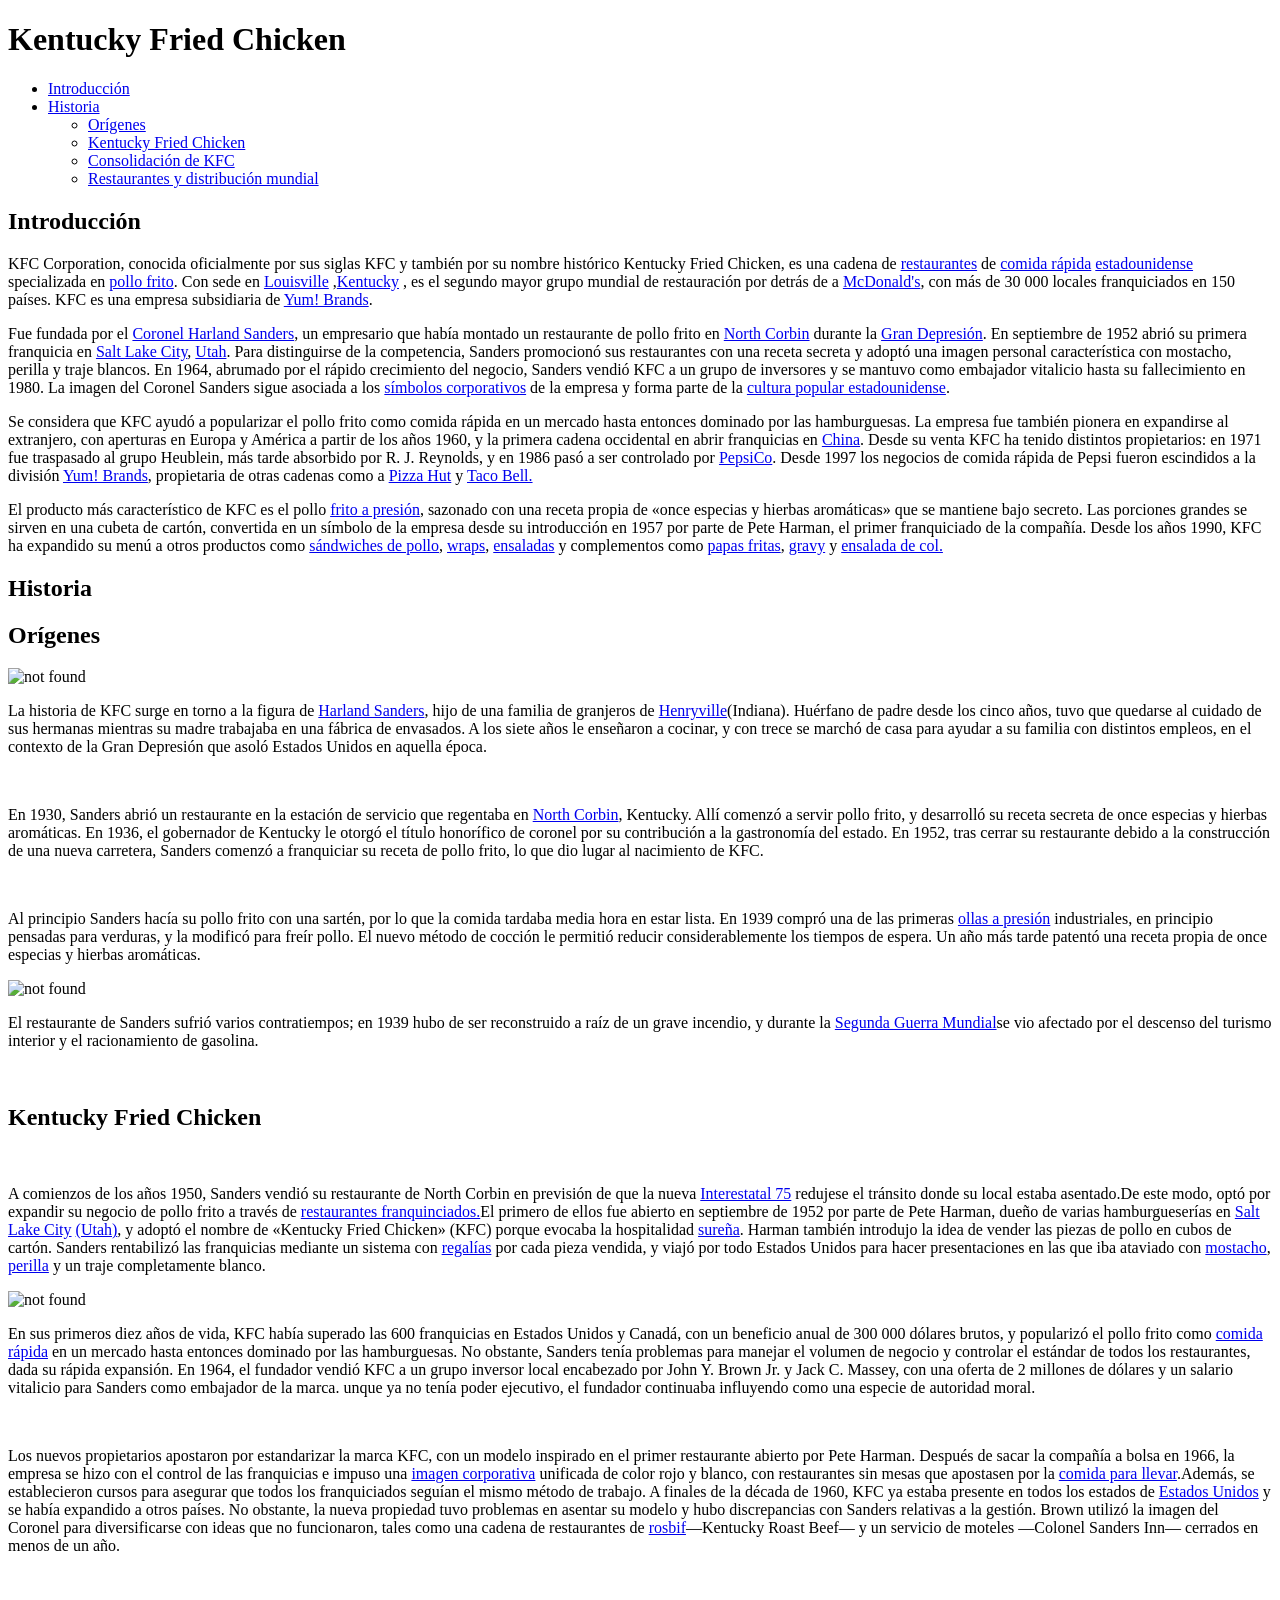
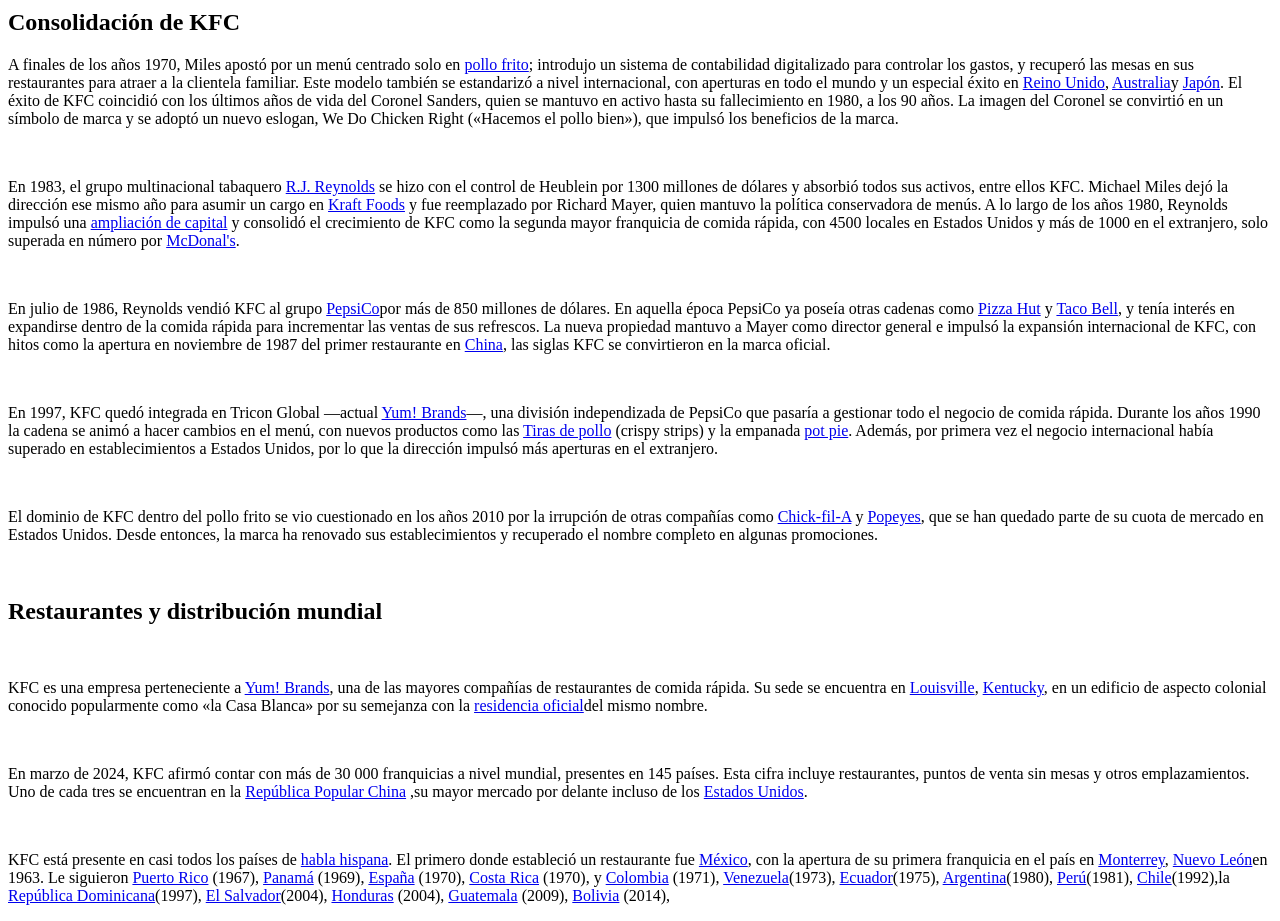
==== kfc.html @ 03c1836c "Agregar archivo HTML inicial con contenido sobre KFC" ====
<!DOCTYPE html>
<html lang="es">
<head>
    <meta charset="UTF-8">
    <meta name="viewport" content="width=device-width, initial-scale=1.0">
    <title>Document</title>
    <h1>Kentucky Fried Chicken</h1>
</head>
<body>
    <nav>
        <ul>
            <li><a href="#introduccion">Introducción</a></li>
            <li><a href="#historia">Historia</a></li>
            <ul>
                <li><a href="#orígenes">Orígenes</a></li>
                <li><a href="#kentucky-fried-chicken">Kentucky Fried Chicken</a></li>
                <li><a href="#consolidación-de-kfc">Consolidación de KFC</a></li>
                <li><a href="#restaurantes-y-distribución-mundial">Restaurantes y distribución mundial</a></li>
            </ul>
        </ul>
    </nav>
    <div>
    <section id="introduccion">
    <h2>Introducción</h2>
    <p>KFC Corporation, conocida oficialmente por sus siglas KFC y también por su nombre histórico Kentucky Fried Chicken, es una cadena de <a href="https://es.wikipedia.org/wiki/Restaurante">restaurantes</a> de <a href="https://es.wikipedia.org/wiki/Comida_r%C3%A1pida">comida rápida</a> <a href="https://es.wikipedia.org/wiki/Estados_Unidos">estadounidense</a> specializada en <a href="https://es.wikipedia.org/wiki/Pollo_frito">pollo frito</a>. Con sede en <a href="https://es.wikipedia.org/wiki/Louisville">Louisville</a> ,<a href="https://es.wikipedia.org/wiki/Kentucky">Kentucky</a> , es el segundo mayor grupo mundial de restauración por detrás de a <a href="https://es.wikipedia.org/wiki/McDonald%27s" target="_blank">McDonald's</a>, con más de 30 000 locales franquiciados en 150 países. KFC es una empresa subsidiaria de <a href="https://es.wikipedia.org/wiki/Yum!_Brands" target="_blank">Yum! Brands</a>.</p>

       <p>Fue fundada por el <a href="https://es.wikipedia.org/wiki/Coronel_Sanders">Coronel Harland Sanders</a>, un empresario que había montado un restaurante de pollo frito en <a href="https://es.wikipedia.org/wiki/North_Corbin_(Kentucky)">North Corbin</a> durante la <a href="https://es.wikipedia.org/wiki/Gran_Depresi%C3%B3n">Gran Depresión</a>. En septiembre de 1952 abrió su primera franquicia en <a href="https://es.wikipedia.org/wiki/Salt_Lake_City">Salt Lake City</a>, <a href="https://es.wikipedia.org/wiki/Utah">Utah</a>. Para distinguirse de la competencia, Sanders promocionó sus restaurantes con una receta secreta y adoptó una imagen personal característica con mostacho, perilla y traje blancos. En 1964, abrumado por el rápido crecimiento del negocio, Sanders vendió KFC a un grupo de inversores y se mantuvo como embajador vitalicio hasta su fallecimiento en 1980. La imagen del Coronel Sanders sigue asociada a los <a href="https://es.wikipedia.org/wiki/Imagen_corporativa">símbolos corporativos</a> de la empresa y forma parte de la <a href="https://es.wikipedia.org/wiki/Cultura_popular">cultura popular estadounidense</a>.

        <p>Se considera que KFC ayudó a popularizar el pollo frito como comida rápida en un mercado hasta entonces dominado por las hamburguesas.  La empresa fue también pionera en expandirse al extranjero, con aperturas en Europa y América a partir de los años 1960, y la primera cadena occidental en abrir franquicias en <a href="https://es.wikipedia.org/wiki/China">China</a>. Desde su venta KFC ha tenido distintos propietarios: en 1971 fue traspasado al grupo Heublein, más tarde absorbido por R. J. Reynolds, y en 1986 pasó a ser controlado por <a href="https://es.wikipedia.org/wiki/PepsiCo" target="_blank">PepsiCo</a>. Desde 1997 los negocios de comida rápida de Pepsi fueron escindidos a la división <a href="https://es.wikipedia.org/wiki/Yum!_Brands">Yum! Brands</a>, propietaria de otras cadenas como a <a href="https://es.wikipedia.org/wiki/Pizza_Hut" target="_blank">Pizza Hut</a> y <a href="https://es.wikipedia.org/wiki/Taco_Bell" target="_blank">Taco Bell.</a></p>
        <p>El producto más característico de KFC es el pollo <a href="https://es.wikipedia.org/wiki/Fritura_a_presi%C3%B3n">frito a presión</a>, sazonado con una receta propia de «once especias y hierbas aromáticas» que se mantiene bajo secreto. Las porciones grandes se sirven en una cubeta de cartón, convertida en un símbolo de la empresa desde su introducción en 1957 por parte de Pete Harman, el primer franquiciado de la compañía. Desde los años 1990, KFC ha expandido su menú a otros productos como <a href="https://es.wikipedia.org/wiki/S%C3%A1ndwich">sándwiches de pollo</a>, <a href="https://es.wikipedia.org/wiki/Wrap">wraps</a>, <a href="https://es.wikipedia.org/wiki/Ensalada">ensaladas</a> y complementos como <a href="https://es.wikipedia.org/wiki/Papas_fritas">papas fritas</a>, <a href="https://es.wikipedia.org/wiki/Gravy">gravy</a> y <a href="https://es.wikipedia.org/wiki/Coleslaw">ensalada de col.</a></p>
        </div>
        <div>
        <section id="historia">
        <h1>Historia</h1>
        <h2>Orígenes</h2>
        <img src="https://upload.wikimedia.org/wikipedia/commons/d/d6/Col._Harland_Sanders%27_Portrait_Commissioned_by_Winston_L._Shelton.jpg?utm_source=es.wikipedia.org&utm_campaign=index&utm_content=original" alt="not found">
        <p>La historia de KFC surge en torno a la figura de <a href="https://es.wikipedia.org/wiki/Coronel_Sanders">Harland Sanders</a>, hijo de una familia de granjeros de <a href="https://es.wikipedia.org/wiki/Henryville_(Indiana)">Henryville</a>(Indiana). Huérfano de padre desde los cinco años, tuvo que quedarse al cuidado de sus hermanas mientras su madre trabajaba en una fábrica de envasados. A los siete años le enseñaron a cocinar, y con trece se marchó de casa para ayudar a su familia con distintos empleos, en el contexto de la Gran Depresión que asoló Estados Unidos en aquella época.</p>
        <br>
        <p>En 1930, Sanders abrió un restaurante en la estación de servicio que regentaba en <a href="https://es.wikipedia.org/wiki/North_Corbin_(Kentucky)">North Corbin</a>, Kentucky. Allí comenzó a servir pollo frito, y desarrolló su receta secreta de once especias y hierbas aromáticas. En 1936, el gobernador de Kentucky le otorgó el título honorífico de coronel por su contribución a la gastronomía del estado. En 1952, tras cerrar su restaurante debido a la construcción de una nueva carretera, Sanders comenzó a franquiciar su receta de pollo frito, lo que dio lugar al nacimiento de KFC.</p>
        <br>
        <p>Al principio Sanders hacía su pollo frito con una sartén, por lo que la comida tardaba media hora en estar lista. En 1939 compró una de las primeras <a href="https://es.wikipedia.org/wiki/Olla_a_presi%C3%B3n">ollas a presión</a> industriales, en principio pensadas para verduras, y la modificó para freír pollo. El nuevo método de cocción le permitió reducir considerablemente los tiempos de espera. Un año más tarde patentó una receta propia de once especias y hierbas aromáticas. </p> <img src="https://thumb.wikimedia.org/wikipedia/commons/thumb/b/b1/Col_Sanders_Restaurant.png/250px-Col_Sanders_Restaurant.png?utm_source=es.wikipedia.org&utm_campaign=parser&utm_content=thumbnail" alt="not found">
        <br>
        <p>El restaurante de Sanders sufrió varios contratiempos; en 1939 hubo de ser reconstruido a raíz de un grave incendio, y durante la <a href="https://es.wikipedia.org/wiki/Segunda_Guerra_Mundial">Segunda Guerra Mundial</a>se vio afectado por el descenso del turismo interior y el racionamiento de gasolina.</p>
        <br>
        </section>
        </div>
        <div>
        <section id="kentucky-fried-chicken">
        <h2>Kentucky Fried Chicken</h2>
        <br>
        <p>A comienzos de los años 1950, Sanders vendió su restaurante de North Corbin en previsión de que la nueva <a href="https://es.wikipedia.org/wiki/Interestatal_75">Interestatal 75</a> redujese el tránsito donde su local estaba asentado.De este modo, optó por expandir su negocio de pollo frito a través de <a href="https://es.wikipedia.org/wiki/Franquicia">restaurantes franquinciados.</a>El primero de ellos fue abierto en septiembre de 1952 por parte de Pete Harman, dueño de varias hamburgueserías en <a href="https://es.wikipedia.org/wiki/Salt_Lake_City">Salt Lake City</a> <a href="https://es.wikipedia.org/wiki/Utah">(Utah)</a>, y adoptó el nombre de «Kentucky Fried Chicken» (KFC) porque evocaba la hospitalidad <a href="https://es.wikipedia.org/wiki/Sur_de_Estados_Unidos">sureña</a>. Harman también introdujo la idea de vender las piezas de pollo en cubos de cartón. Sanders rentabilizó las franquicias mediante un sistema con <a href="https://es.wikipedia.org/wiki/Regal%C3%ADa">regalías</a> por cada pieza vendida, y viajó por todo Estados Unidos para hacer presentaciones en las que iba ataviado con <a href="https://es.wikipedia.org/wiki/Bigote">mostacho</a>, <a href="https://es.wikipedia.org/wiki/Perilla">perilla</a> y un traje completamente blanco.</p> <img src="https://thumb.wikimedia.org/wikipedia/commons/thumb/e/ed/Thebigchicken.jpg/330px-Thebigchicken.jpg?utm_source=es.wikipedia.org&utm_campaign=parser&utm_content=thumbnail" alt="not found">
        <br>
        <p>En sus primeros diez años de vida, KFC había superado las 600 franquicias en Estados Unidos y Canadá, con un beneficio anual de 300 000 dólares brutos, y popularizó el pollo frito como <a href="https://es.wikipedia.org/wiki/Comida_r%C3%A1pida">comida rápida</a> en un mercado hasta entonces dominado por las hamburguesas. No obstante, Sanders tenía problemas para manejar el volumen de negocio y controlar el estándar de todos los restaurantes, dada su rápida expansión. En 1964, el fundador vendió KFC a un grupo inversor local encabezado por John Y. Brown Jr. y Jack C. Massey, con una oferta de 2 millones de dólares y un salario vitalicio para Sanders como embajador de la marca. unque ya no tenía poder ejecutivo, el fundador continuaba influyendo como una especie de autoridad moral.</p>
        <br>
        <p>Los nuevos propietarios apostaron por estandarizar la marca KFC, con un modelo inspirado en el primer restaurante abierto por Pete Harman. Después de sacar la compañía a bolsa en 1966, la empresa se hizo con el control de las franquicias e impuso una <a href="https://es.wikipedia.org/wiki/Imagen_corporativa">imagen corporativa</a> unificada de color rojo y blanco, con restaurantes sin mesas que apostasen por la <a href="https://es.wikipedia.org/wiki/Comida_para_llevar">comida para llevar</a>.Además, se establecieron cursos para asegurar que todos los franquiciados seguían el mismo método de trabajo. A finales de la década de 1960, KFC ya estaba presente en todos los estados de <a href="https://es.wikipedia.org/wiki/Estados_Unidos">Estados Unidos</a> y se había expandido a otros países. No obstante, la nueva propiedad tuvo problemas en asentar su modelo y hubo discrepancias con Sanders relativas a la gestión. Brown utilizó la imagen del Coronel para diversificarse con ideas que no funcionaron, tales como una cadena de restaurantes de <a href="https://es.wikipedia.org/wiki/Rosbif">rosbif</a>—Kentucky Roast Beef— y un servicio de moteles —Colonel Sanders Inn— cerrados en menos de un año. </p>
        <br>
        <h2>Consolidación de KFC</h2>
        <p>A finales de los años 1970, Miles apostó por un menú centrado solo en <a href="https://es.wikipedia.org/wiki/Pollo_frito">pollo frito</a>; introdujo un sistema de contabilidad digitalizado para controlar los gastos, y recuperó las mesas en sus restaurantes para atraer a la clientela familiar. Este modelo también se estandarizó a nivel internacional, con aperturas en todo el mundo y un especial éxito en <a href="https://es.wikipedia.org/wiki/Reino_Unido">Reino Unido</a>, <a href="https://es.wikipedia.org/wiki/Australia">Australia</a>y <a href="https://es.wikipedia.org/wiki/Jap%C3%B3n">Japón</a>. El éxito de KFC coincidió con los últimos años de vida del Coronel Sanders, quien se mantuvo en activo hasta su fallecimiento en 1980, a los 90 años. La imagen del Coronel se convirtió en un símbolo de marca y se adoptó un nuevo eslogan, We Do Chicken Right («Hacemos el pollo bien»), que impulsó los beneficios de la marca.</p>
        <br>
        <p>En 1983, el grupo multinacional tabaquero <a href="https://es.wikipedia.org/wiki/R._J._Reynolds_Tobacco_Company">R.J. Reynolds</a> se hizo con el control de Heublein por 1300 millones de dólares y absorbió todos sus activos, entre ellos KFC. Michael Miles dejó la dirección ese mismo año para asumir un cargo en <a href="https://es.wikipedia.org/wiki/Kraft_Foods">Kraft Foods</a> y fue reemplazado por Richard Mayer, quien mantuvo la política conservadora de menús. A lo largo de los años 1980, Reynolds impulsó una <a href="https://es.wikipedia.org/wiki/Ampliaci%C3%B3n_de_capital">ampliación de capital</a> y consolidó el crecimiento de KFC como la segunda mayor franquicia de comida rápida, con 4500 locales en Estados Unidos y más de 1000 en el extranjero, solo superada en número por <a href="https://es.wikipedia.org/wiki/McDonald's">McDonal's</a>.</p>
        <br>
        <p>En julio de 1986, Reynolds vendió KFC al grupo <a href="https://es.wikipedia.org/wiki/PepsiCo">PepsiCo</a>por más de 850 millones de dólares. En aquella época PepsiCo ya poseía otras cadenas como <a href="https://es.wikipedia.org/wiki/Pizza_Hut">Pizza Hut</a> y <a href="https://es.wikipedia.org/wiki/Taco_Bell">Taco Bell</a>, y tenía interés en expandirse dentro de la comida rápida para incrementar las ventas de sus refrescos. La nueva propiedad mantuvo a Mayer como director general e impulsó la expansión internacional de KFC, con hitos como la apertura en noviembre de 1987 del primer restaurante en <a href="https://es.wikipedia.org/wiki/Rep%C3%BAblica_Popular_China">China</a>, las siglas KFC se convirtieron en la marca oficial.</p>
        <br>
        <p>En 1997, KFC quedó integrada en Tricon Global —actual <a href="https://es.wikipedia.org/wiki/Yum!_Brands">Yum! Brands</a>—, una división independizada de PepsiCo que pasaría a gestionar todo el negocio de comida rápida. Durante los años 1990 la cadena se animó a hacer cambios en el menú, con nuevos productos como las <a href="https://es.wikipedia.org/wiki/Tiras_de_pollo">Tiras de pollo</a> (crispy strips) y la empanada <a href="https://es.wikipedia.org/wiki/Pot_pie">pot pie</a>. Además, por primera vez el negocio internacional había superado en establecimientos a Estados Unidos, por lo que la dirección impulsó más aperturas en el extranjero.</p>
        <br>
        <p>El dominio de KFC dentro del pollo frito se vio cuestionado en los años 2010 por la irrupción de otras compañías como <a href="https://es.wikipedia.org/wiki/Chick-fil-A">Chick-fil-A</a> y <a href="https://es.wikipedia.org/wiki/Popeyes">Popeyes</a>, que se han quedado parte de su cuota de mercado en Estados Unidos. Desde entonces, la marca ha renovado sus establecimientos y recuperado el nombre completo en algunas promociones.</p>
        <br>
        </div>
        <section id="restaurantes-y-distribución-mundial">
        <h2>Restaurantes y distribución mundial</h2>
        <br>
        <p>KFC es una empresa perteneciente a <a href="https://es.wikipedia.org/wiki/Yum!_Brands">Yum! Brands</a>, una de las mayores compañías de restaurantes de comida rápida. Su sede se encuentra en <a href="https://es.wikipedia.org/wiki/Louisville">Louisville</a>, <a href="https://es.wikipedia.org/wiki/Kentucky">Kentucky</a>, en un edificio de aspecto colonial conocido popularmente como «la Casa Blanca» por su semejanza con la <a href="https://es.wikipedia.org/wiki/Casa_Blanca">residencia oficial</a>del mismo nombre.</p>
        <br>
        <p>En marzo de 2024, KFC afirmó contar con más de 30 000 franquicias a nivel mundial, presentes en 145 países.  Esta cifra incluye restaurantes, puntos de venta sin mesas y otros emplazamientos. Uno de cada tres se encuentran en la <a href="https://es.wikipedia.org/wiki/Rep%C3%BAblica_Popular_China">República Popular China</a> ,su mayor mercado por delante incluso de los <a href="https://es.wikipedia.org/wiki/Estados_Unidos">Estados Unidos</a>.</p>
        <br>
        <p>KFC está presente en casi todos los países de <a href="https://es.wikipedia.org/wiki/Idioma_espa%C3%B1ol">habla hispana</a>. El primero donde estableció un restaurante fue <a href="https://es.wikipedia.org/wiki/M%C3%A9xico">México</a>, con la apertura de su primera franquicia en el país en <a href="https://es.wikipedia.org/wiki/Monterrey">Monterrey</a>, <a href="https://es.wikipedia.org/wiki/Nuevo_Le%C3%B3n">Nuevo León</a>en 1963.  Le siguieron <a href="https://es.wikipedia.org/wiki/Puerto_Rico">Puerto Rico</a> (1967), <a href="https://es.wikipedia.org/wiki/Panam%C3%A1">Panamá</a> (1969), <a href="https://es.wikipedia.org/wiki/Espa%C3%B1a">España</a> (1970), <a href="https://es.wikipedia.org/wiki/Costa_Rica">Costa Rica</a> (1970), y <a href="https://es.wikipedia.org/wiki/Colombia">Colombia</a> (1971), <a href="https://es.wikipedia.org/wiki/Venezuela">Venezuela</a>(1973), <a href="https://es.wikipedia.org/wiki/Ecuador">Ecuador</a>(1975), <a href="https://es.wikipedia.org/wiki/Argentina">Argentina</a>(1980), <a href="https://es.wikipedia.org/wiki/Per%C3%BA">Perú</a>(1981), <a href="https://es.wikipedia.org/wiki/Chile">Chile</a>(1992),la <a href="https://es.wikipedia.org/wiki/Rep%C3%BAblica_Dominicana">República Dominicana</a>(1997), <a href="https://es.wikipedia.org/wiki/El_Salvador">El Salvador</a>(2004), <a href="https://es.wikipedia.org/wiki/Honduras">Honduras</a> (2004), <a href="https://es.wikipedia.org/wiki/Guatemala">Guatemala</a> (2009), <a href="https://es.wikipedia.org/wiki/Bolivia">Bolivia</a> (2014), </p>
        </section>
        </div>
    </p>
</body>
</html>
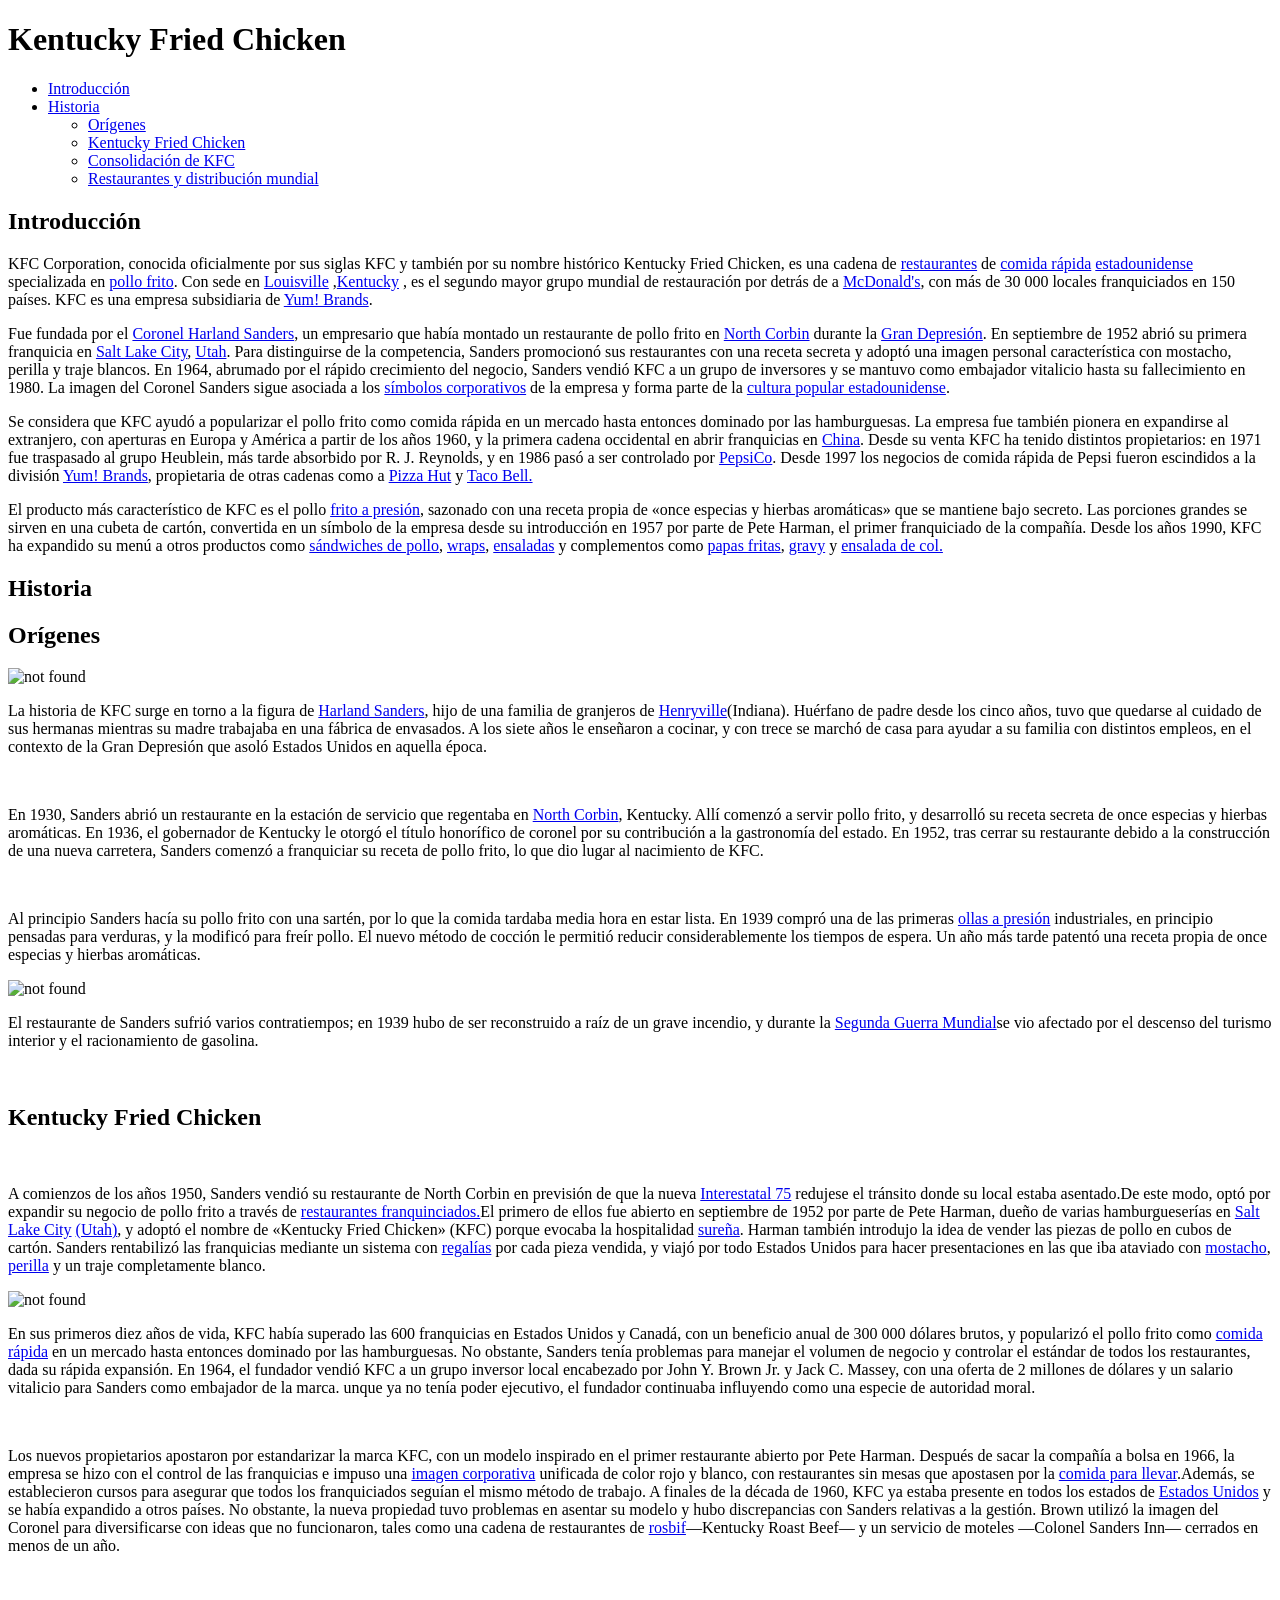
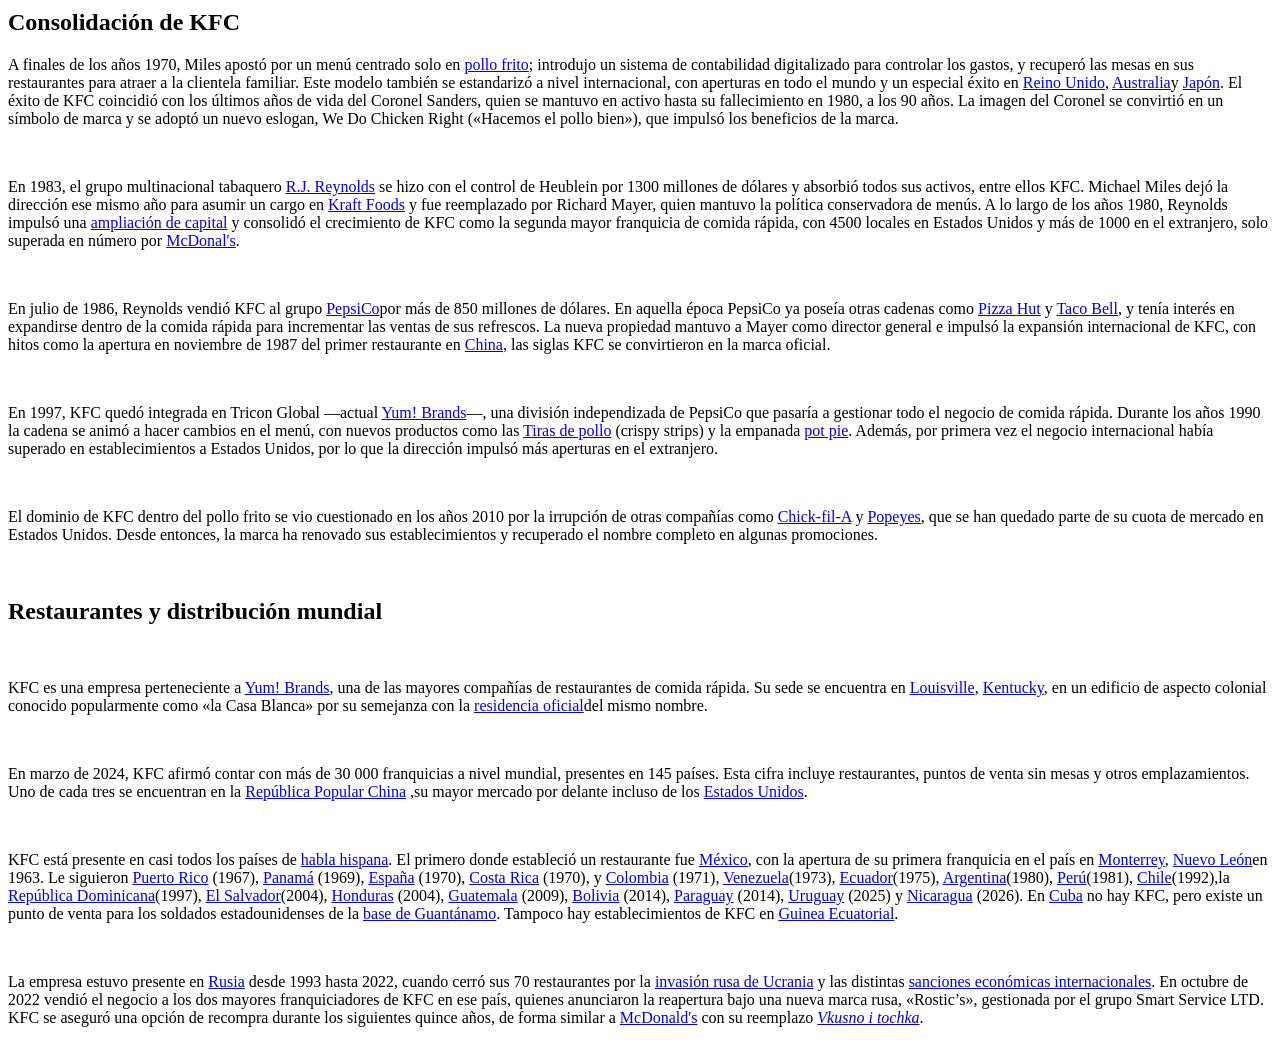
==== commit ba3f02de: "Actualizar contenido sobre la presencia de KFC en países de habla hispana y su situación en Rusia" ====
--- a/kfc.html
+++ b/kfc.html
@@ -73,7 +73,9 @@
         <br>
         <p>En marzo de 2024, KFC afirmó contar con más de 30 000 franquicias a nivel mundial, presentes en 145 países.  Esta cifra incluye restaurantes, puntos de venta sin mesas y otros emplazamientos. Uno de cada tres se encuentran en la <a href="https://es.wikipedia.org/wiki/Rep%C3%BAblica_Popular_China">República Popular China</a> ,su mayor mercado por delante incluso de los <a href="https://es.wikipedia.org/wiki/Estados_Unidos">Estados Unidos</a>.</p>
         <br>
-        <p>KFC está presente en casi todos los países de <a href="https://es.wikipedia.org/wiki/Idioma_espa%C3%B1ol">habla hispana</a>. El primero donde estableció un restaurante fue <a href="https://es.wikipedia.org/wiki/M%C3%A9xico">México</a>, con la apertura de su primera franquicia en el país en <a href="https://es.wikipedia.org/wiki/Monterrey">Monterrey</a>, <a href="https://es.wikipedia.org/wiki/Nuevo_Le%C3%B3n">Nuevo León</a>en 1963.  Le siguieron <a href="https://es.wikipedia.org/wiki/Puerto_Rico">Puerto Rico</a> (1967), <a href="https://es.wikipedia.org/wiki/Panam%C3%A1">Panamá</a> (1969), <a href="https://es.wikipedia.org/wiki/Espa%C3%B1a">España</a> (1970), <a href="https://es.wikipedia.org/wiki/Costa_Rica">Costa Rica</a> (1970), y <a href="https://es.wikipedia.org/wiki/Colombia">Colombia</a> (1971), <a href="https://es.wikipedia.org/wiki/Venezuela">Venezuela</a>(1973), <a href="https://es.wikipedia.org/wiki/Ecuador">Ecuador</a>(1975), <a href="https://es.wikipedia.org/wiki/Argentina">Argentina</a>(1980), <a href="https://es.wikipedia.org/wiki/Per%C3%BA">Perú</a>(1981), <a href="https://es.wikipedia.org/wiki/Chile">Chile</a>(1992),la <a href="https://es.wikipedia.org/wiki/Rep%C3%BAblica_Dominicana">República Dominicana</a>(1997), <a href="https://es.wikipedia.org/wiki/El_Salvador">El Salvador</a>(2004), <a href="https://es.wikipedia.org/wiki/Honduras">Honduras</a> (2004), <a href="https://es.wikipedia.org/wiki/Guatemala">Guatemala</a> (2009), <a href="https://es.wikipedia.org/wiki/Bolivia">Bolivia</a> (2014), </p>
+        <p>KFC está presente en casi todos los países de <a href="https://es.wikipedia.org/wiki/Idioma_espa%C3%B1ol">habla hispana</a>. El primero donde estableció un restaurante fue <a href="https://es.wikipedia.org/wiki/M%C3%A9xico">México</a>, con la apertura de su primera franquicia en el país en <a href="https://es.wikipedia.org/wiki/Monterrey">Monterrey</a>, <a href="https://es.wikipedia.org/wiki/Nuevo_Le%C3%B3n">Nuevo León</a>en 1963.  Le siguieron <a href="https://es.wikipedia.org/wiki/Puerto_Rico">Puerto Rico</a> (1967), <a href="https://es.wikipedia.org/wiki/Panam%C3%A1">Panamá</a> (1969), <a href="https://es.wikipedia.org/wiki/Espa%C3%B1a">España</a> (1970), <a href="https://es.wikipedia.org/wiki/Costa_Rica">Costa Rica</a> (1970), y <a href="https://es.wikipedia.org/wiki/Colombia">Colombia</a> (1971), <a href="https://es.wikipedia.org/wiki/Venezuela">Venezuela</a>(1973), <a href="https://es.wikipedia.org/wiki/Ecuador">Ecuador</a>(1975), <a href="https://es.wikipedia.org/wiki/Argentina">Argentina</a>(1980), <a href="https://es.wikipedia.org/wiki/Per%C3%BA">Perú</a>(1981), <a href="https://es.wikipedia.org/wiki/Chile">Chile</a>(1992),la <a href="https://es.wikipedia.org/wiki/Rep%C3%BAblica_Dominicana">República Dominicana</a>(1997), <a href="https://es.wikipedia.org/wiki/El_Salvador">El Salvador</a>(2004), <a href="https://es.wikipedia.org/wiki/Honduras">Honduras</a> (2004), <a href="https://es.wikipedia.org/wiki/Guatemala">Guatemala</a> (2009), <a href="https://es.wikipedia.org/wiki/Bolivia">Bolivia</a> (2014), <a href="https://es.wikipedia.org/wiki/Paraguay">Paraguay</a> (2014), <a href="https://es.wikipedia.org/wiki/Uruguay">Uruguay</a> (2025) y <a href="https://es.wikipedia.org/wiki/Nicaragua">Nicaragua</a> (2026). En <a href="https://es.wikipedia.org/wiki/Cuba">Cuba</a> no hay KFC, pero existe un punto de venta para los soldados estadounidenses de la <a href="https://es.wikipedia.org/wiki/Base_Naval_de_la_Bah%C3%ADa_de_Guant%C3%A1namo">base de Guantánamo</a>. Tampoco hay establecimientos de KFC en <a href="https://es.wikipedia.org/wiki/Guinea_Ecuatorial">Guinea Ecuatorial</a>.</p>
+        <br>
+        <p>La empresa estuvo presente en <a href="https://es.wikipedia.org/wiki/Rusia">Rusia</a> desde 1993 hasta 2022, cuando cerró sus 70 restaurantes por la <a href="https://es.wikipedia.org/wiki/Guerra_ruso-ucraniana">invasión rusa de Ucrania</a> y las distintas <a href="https://es.wikipedia.org/wiki/Sanciones_internacionales_durante_la_guerra_ruso-ucraniana">sanciones económicas internacionales</a>.  En octubre de 2022 vendió el negocio a los dos mayores franquiciadores de KFC en ese país, quienes anunciaron la reapertura bajo una nueva marca rusa, «Rostic’s», gestionada por el grupo Smart Service LTD. KFC se aseguró una opción de recompra durante los siguientes quince años, de forma similar a <a href="https://es.wikipedia.org/wiki/McDonald's">McDonald's</a> con su reemplazo <a href="https://es.wikipedia.org/wiki/Vkusno_i_tochka"><em>Vkusno i tochka</em></a>.</p>
         </section>
         </div>
     </p>
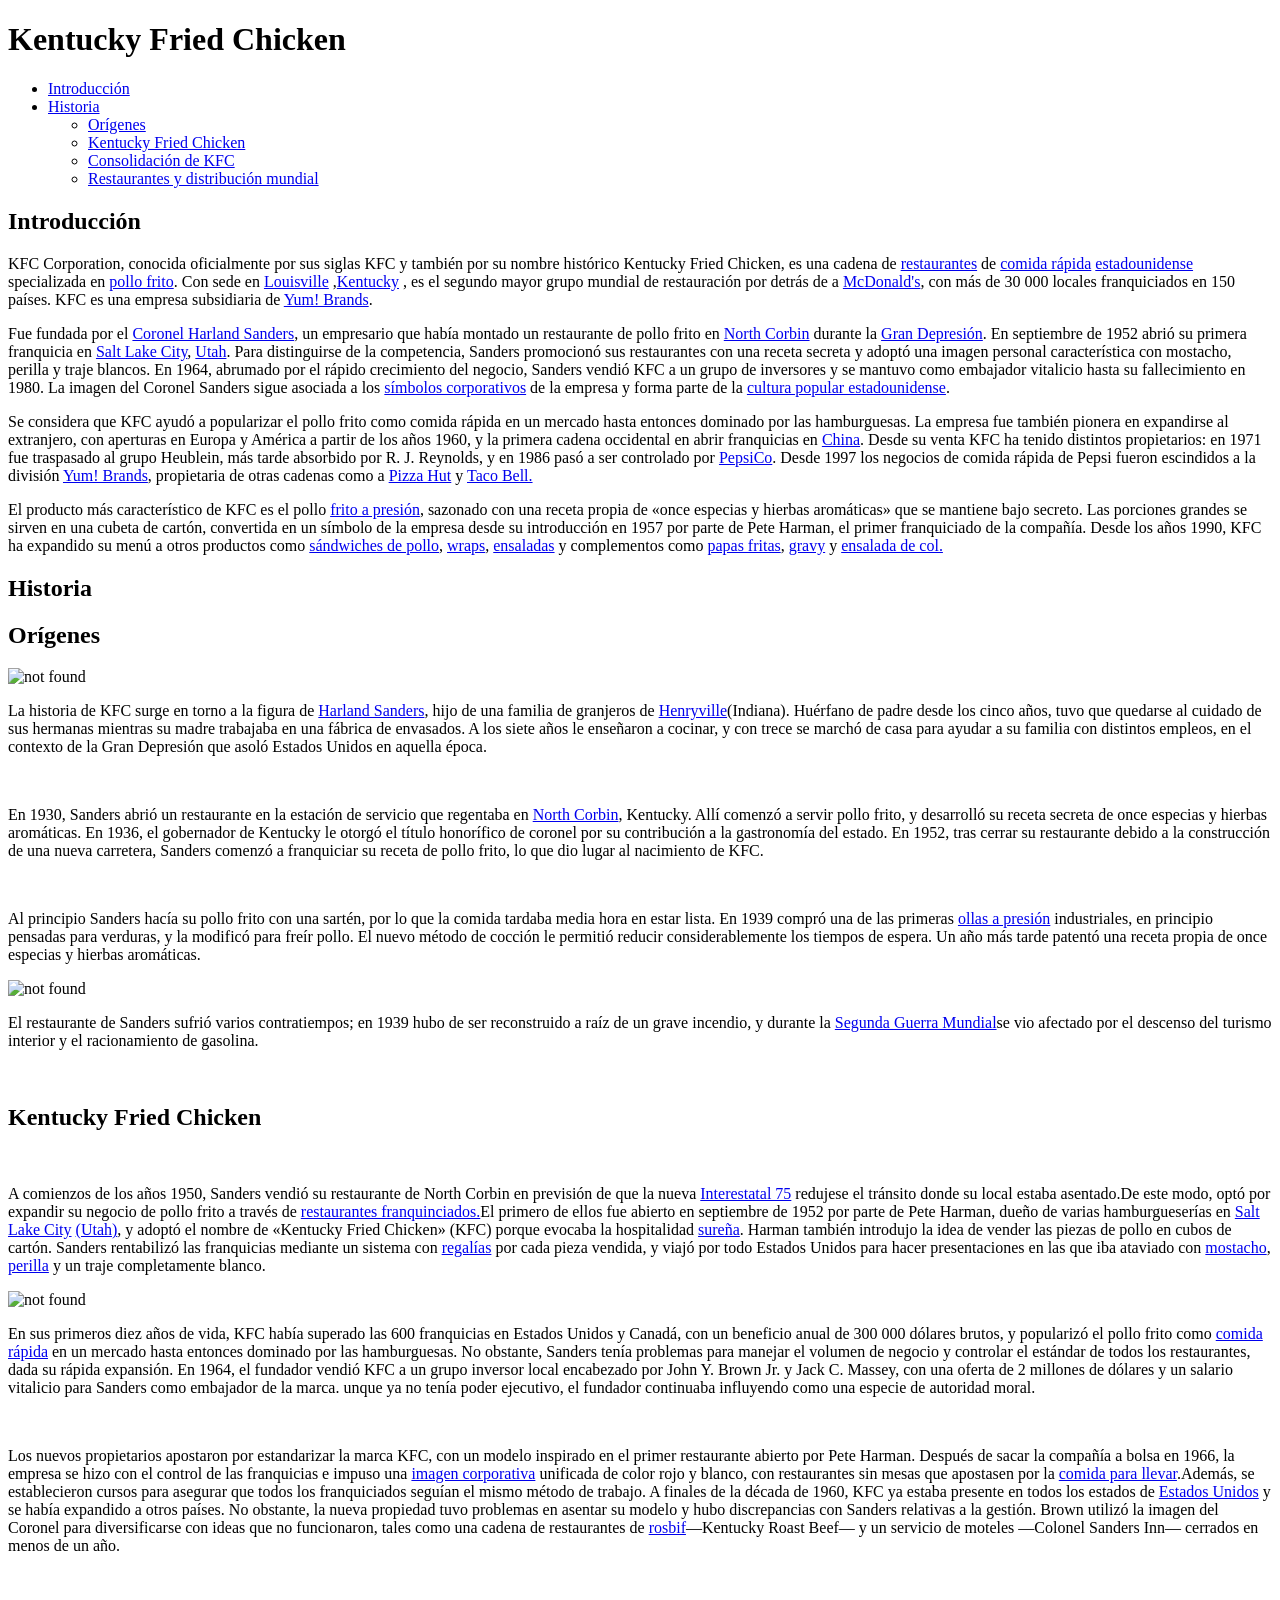
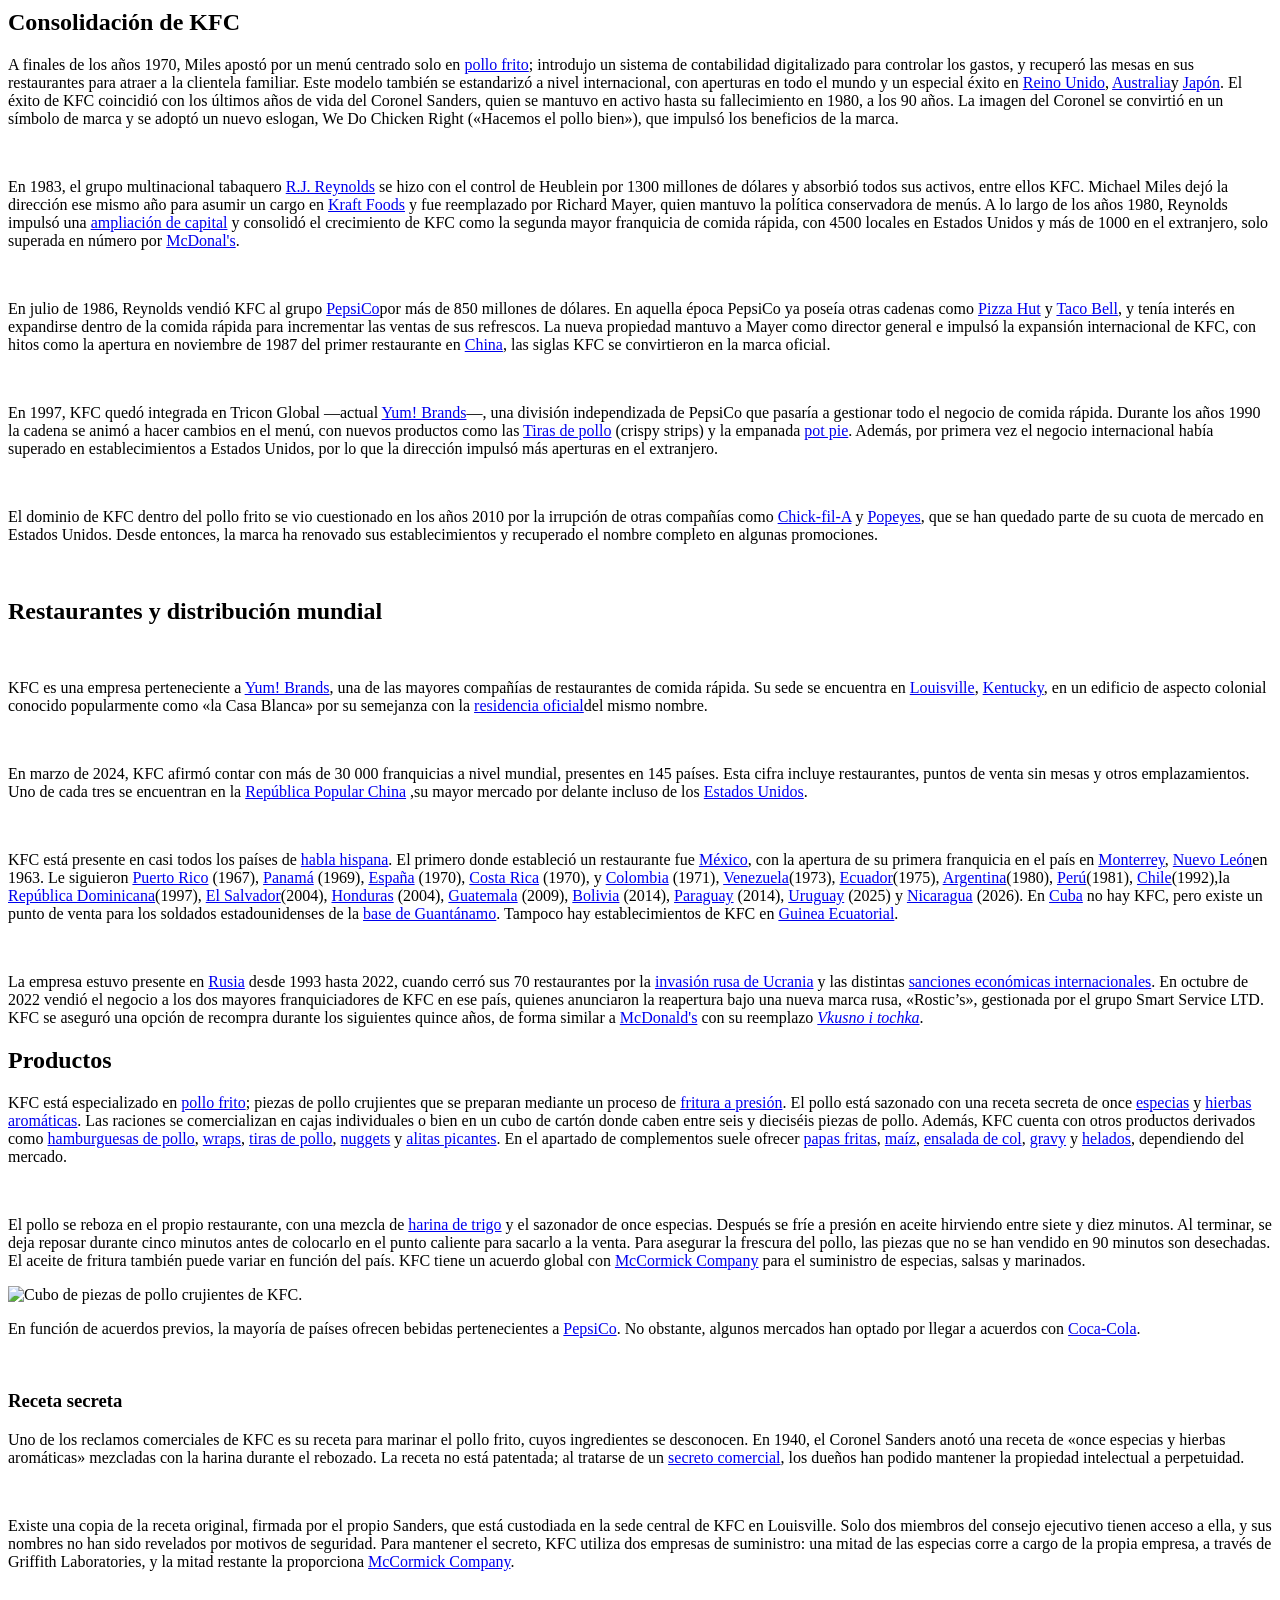
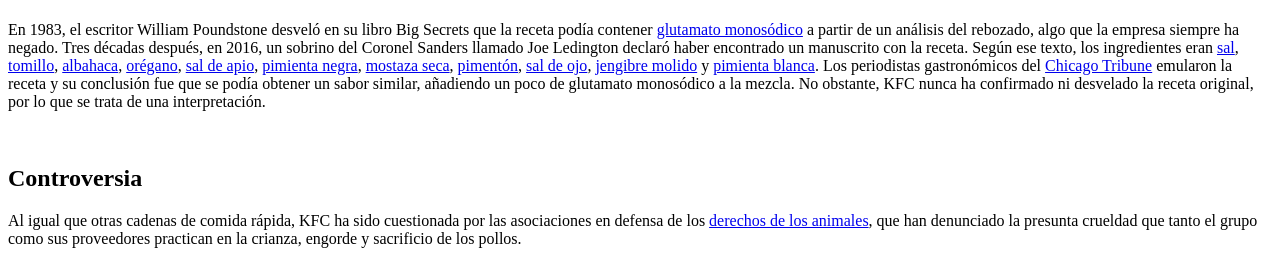
==== commit c798baca: "texto" ====
--- a/kfc.html
+++ b/kfc.html
@@ -66,6 +66,7 @@
         <p>El dominio de KFC dentro del pollo frito se vio cuestionado en los años 2010 por la irrupción de otras compañías como <a href="https://es.wikipedia.org/wiki/Chick-fil-A">Chick-fil-A</a> y <a href="https://es.wikipedia.org/wiki/Popeyes">Popeyes</a>, que se han quedado parte de su cuota de mercado en Estados Unidos. Desde entonces, la marca ha renovado sus establecimientos y recuperado el nombre completo en algunas promociones.</p>
         <br>
         </div>
+        <div>
         <section id="restaurantes-y-distribución-mundial">
         <h2>Restaurantes y distribución mundial</h2>
         <br>
@@ -78,6 +79,30 @@
         <p>La empresa estuvo presente en <a href="https://es.wikipedia.org/wiki/Rusia">Rusia</a> desde 1993 hasta 2022, cuando cerró sus 70 restaurantes por la <a href="https://es.wikipedia.org/wiki/Guerra_ruso-ucraniana">invasión rusa de Ucrania</a> y las distintas <a href="https://es.wikipedia.org/wiki/Sanciones_internacionales_durante_la_guerra_ruso-ucraniana">sanciones económicas internacionales</a>.  En octubre de 2022 vendió el negocio a los dos mayores franquiciadores de KFC en ese país, quienes anunciaron la reapertura bajo una nueva marca rusa, «Rostic’s», gestionada por el grupo Smart Service LTD. KFC se aseguró una opción de recompra durante los siguientes quince años, de forma similar a <a href="https://es.wikipedia.org/wiki/McDonald's">McDonald's</a> con su reemplazo <a href="https://es.wikipedia.org/wiki/Vkusno_i_tochka"><em>Vkusno i tochka</em></a>.</p>
         </section>
         </div>
+        <div>
+            <section id="Productos">
+                <h2>Productos</h2>
+                <p>KFC está especializado en <a href="https://es.wikipedia.org/wiki/Pollo_frito">pollo frito</a>; piezas de pollo crujientes que se preparan mediante un proceso de <a href="https://es.wikipedia.org/wiki/Fritura_a_presi%C3%B3n">fritura a presión</a>. El pollo está sazonado con una receta secreta de once <a href="https://es.wikipedia.org/wiki/Especia">especias</a> y <a href="https://es.wikipedia.org/wiki/Hierba_arom%C3%A1tica">hierbas aromáticas</a>. Las raciones se comercializan en cajas individuales o bien en un cubo de cartón donde caben entre seis y dieciséis piezas de pollo. Además, KFC cuenta con otros productos derivados como <a href="https://es.wikipedia.org/wiki/Hamburguesa">hamburguesas de pollo</a>, <a href="https://es.wikipedia.org/wiki/Wrap">wraps</a>, <a href="https://es.wikipedia.org/wiki/Tiras_de_pollo">tiras de pollo</a>, <a href="https://es.wikipedia.org/wiki/Nugget_de_pollo">nuggets</a> y <a href="https://es.wikipedia.org/wiki/Buffalo_wings">alitas picantes</a>. En el apartado de complementos suele ofrecer <a href="https://es.wikipedia.org/wiki/Papas_fritas">papas fritas</a>, <a href="https://es.wikipedia.org/wiki/Mazorca_de_ma%C3%ADz">maíz</a>, <a href="https://es.wikipedia.org/wiki/Coleslaw">ensalada de col</a>, <a href="https://es.wikipedia.org/wiki/Gravy">gravy</a> y <a href="https://es.wikipedia.org/wiki/Helado">helados</a>, dependiendo del mercado.</p>
+                <br>
+                <p>El pollo se reboza en el propio restaurante, con una mezcla de <a href="https://es.wikipedia.org/wiki/Harina_de_trigo">harina de trigo</a> y el sazonador de once especias. Después se fríe a presión en aceite hirviendo entre siete y diez minutos. Al terminar, se deja reposar durante cinco minutos antes de colocarlo en el punto caliente para sacarlo a la venta. Para asegurar la frescura del pollo, las piezas que no se han vendido en 90 minutos son desechadas. El aceite de fritura también puede variar en función del país. KFC tiene un acuerdo global con <a href="https://es.wikipedia.org/wiki/McCormick_%26_Company">McCormick Company</a> para el suministro de especias, salsas y marinados.</p>
+                <img src="https://thumb.wikimedia.org/wikipedia/commons/thumb/3/3e/KFC_-_Pressure-fried_Chicken_-_Howrah_2014-03-23_9718.JPG/250px-KFC_-_Pressure-fried_Chicken_-_Howrah_2014-03-23_9718.JPG?utm_source=es.wikipedia.org&utm_campaign=parser&utm_content=thumbnail" alt="Cubo de piezas de pollo crujientes de KFC.">
+                <p>En función de acuerdos previos, la mayoría de países ofrecen bebidas pertenecientes a <a href="https://es.wikipedia.org/wiki/PepsiCo">PepsiCo</a>. No obstante, algunos mercados han optado por llegar a acuerdos con <a href="https://es.wikipedia.org/wiki/The_Coca-Cola_Company">Coca-Cola</a>.</p>
+                <br>
+                <h3><strong>Receta secreta</strong></h3>
+                <p>Uno de los reclamos comerciales de KFC es su receta para marinar el pollo frito, cuyos ingredientes se desconocen. En 1940, el Coronel Sanders anotó una receta de «once especias y hierbas aromáticas» mezcladas con la harina durante el rebozado. La receta no está patentada; al tratarse de un <a href="https://es.wikipedia.org/wiki/Secreto_comercial">secreto comercial</a>, los dueños han podido mantener la propiedad intelectual a perpetuidad.</p>
+                <br>
+                <p>Existe una copia de la receta original, firmada por el propio Sanders, que está custodiada en la sede central de KFC en Louisville. Solo dos miembros del consejo ejecutivo tienen acceso a ella, y sus nombres no han sido revelados por motivos de seguridad. Para mantener el secreto, KFC utiliza dos empresas de suministro: una mitad de las especias corre a cargo de la propia empresa, a través de Griffith Laboratories, y la mitad restante la proporciona <a href="https://es.wikipedia.org/wiki/McCormick_%26_Company">McCormick Company</a>.</p>
+                <br>
+                <p>En 1983, el escritor William Poundstone desveló en su libro Big Secrets que la receta podía contener <a href="https://es.wikipedia.org/wiki/Glutamato_monos%C3%B3dico">glutamato monosódico</a> a partir de un análisis del rebozado, algo que la empresa siempre ha negado. Tres décadas después, en 2016, un sobrino del Coronel Sanders llamado Joe Ledington declaró haber encontrado un manuscrito con la receta. Según ese texto, los ingredientes eran <a href="https://es.wikipedia.org/wiki/Sal_com%C3%BAn">sal</a>, <a href="https://es.wikipedia.org/wiki/Thymus_vulgaris">tomillo</a>, <a href="https://es.wikipedia.org/wiki/Ocimum_basilicum">albahaca</a>, <a href="https://es.wikipedia.org/wiki/Origanum_vulgare">orégano</a>, <a href="https://es.wikipedia.org/wiki/Sal_de_apio">sal de apio</a>, <a href="https://es.wikipedia.org/wiki/Piper_nigrum">pimienta negra</a>, <a href="https://es.wikipedia.org/wiki/Mostaza">mostaza seca</a>, <a href="https://es.wikipedia.org/wiki/Piment%C3%B3n">pimentón</a>, <a href="https://es.wikipedia.org/wiki/Sal_de_ajo">sal de ojo</a>, <a href="https://es.wikipedia.org/wiki/Zingiber_officinale">jengibre molido</a> y <a href="https://es.wikipedia.org/wiki/Piper_nigrum">pimienta blanca</a>.  Los periodistas gastronómicos del <a href="https://es.wikipedia.org/wiki/Chicago_Tribune">Chicago Tribune</a> emularon la receta y su conclusión fue que se podía obtener un sabor similar, añadiendo un poco de glutamato monosódico a la mezcla. No obstante, KFC nunca ha confirmado ni desvelado la receta original, por lo que se trata de una interpretación.</p>
+                <br>
+            </section>
+        </div>
+        <section>
+            <div>
+                <h2>Controversia</h2>
+                <p>Al igual que otras cadenas de comida rápida, KFC ha sido cuestionada por las asociaciones en defensa de los <a href="https://es.wikipedia.org/wiki/Derechos_de_los_animales">derechos de los animales</a>, que han denunciado la presunta crueldad que tanto el grupo como sus proveedores practican en la crianza, engorde y sacrificio de los pollos. </p>
+            </div>
+        </section>
     </p>
 </body>
 </html>
